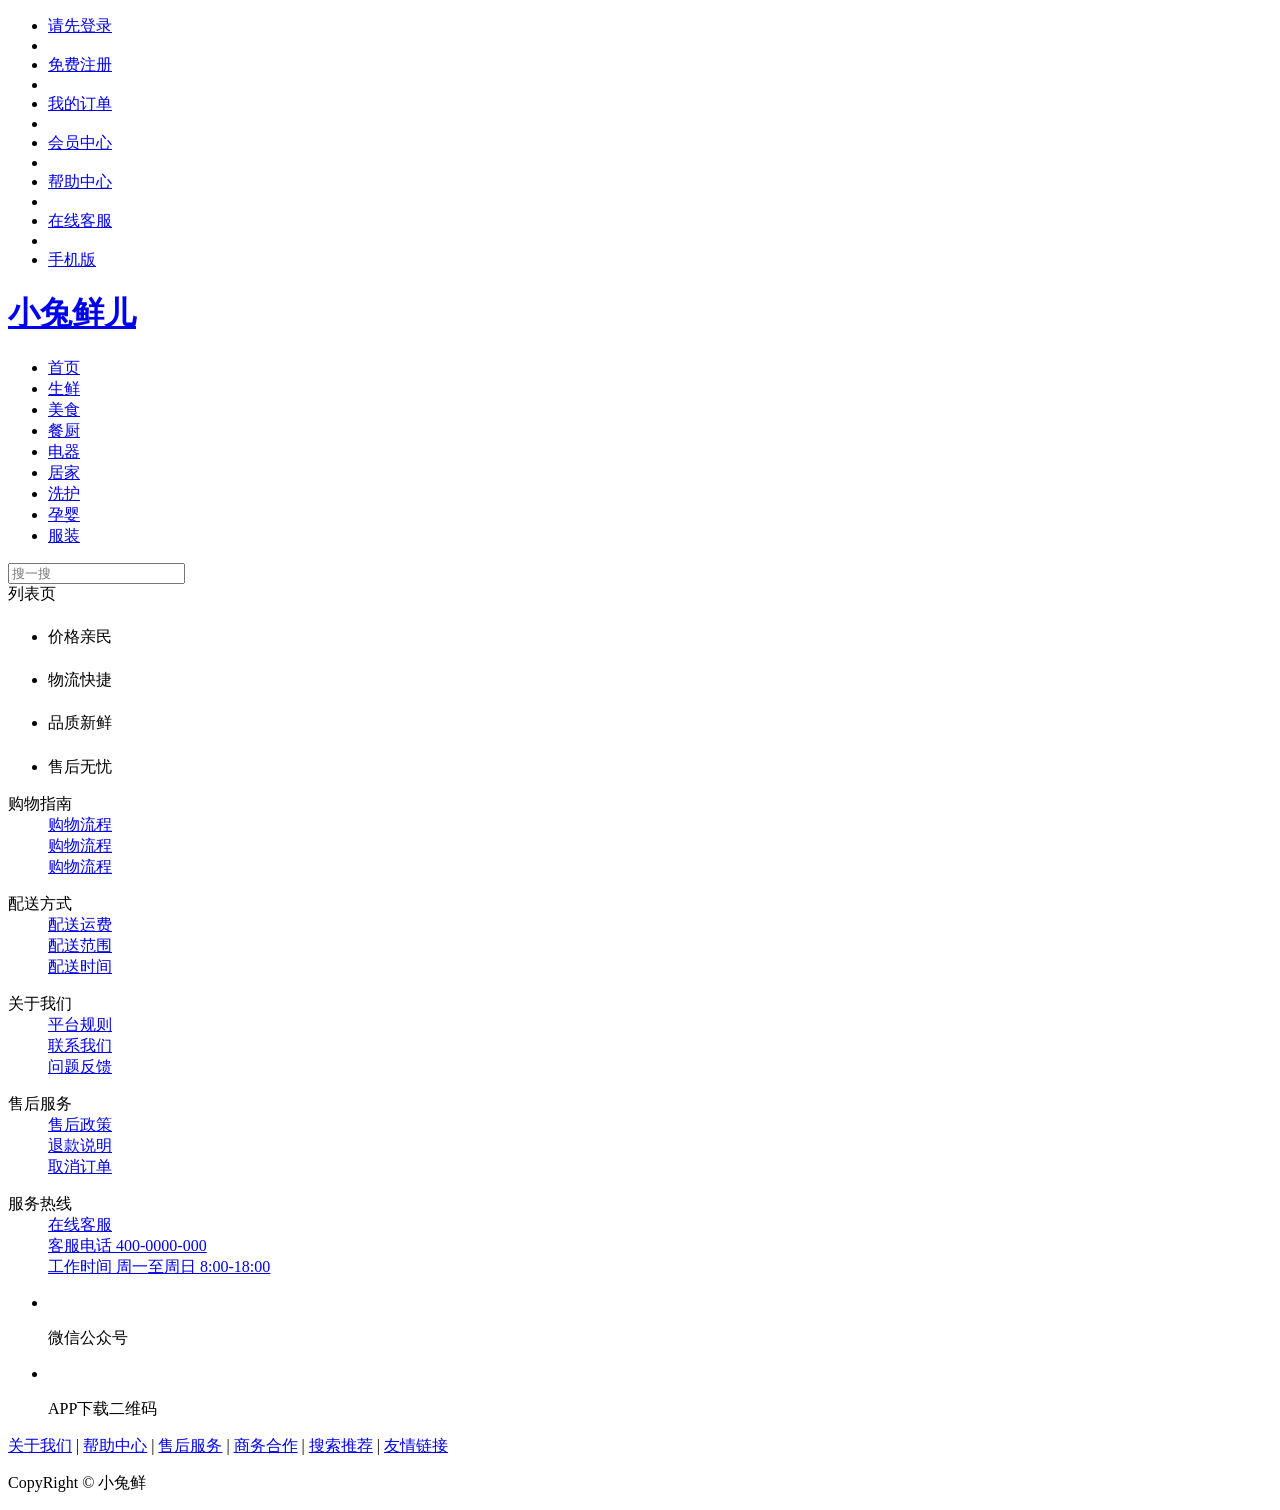
==== list.html @ aa5cd6b8 "Add files via upload" ====
<!DOCTYPE html>
<html lang="en">
<head>
    <meta charset="UTF-8">
    <meta name="viewport" content="width=device-width, initial-scale=1.0">
    <title>小兔鲜首页</title>
    <!-- 引入网页图标 -->
     <link rel="icon" href="./favicon.ico">
     <!-- 引入字体图标 -->
      <link rel="stylesheet" href="./iconfont/iconfont.css">
    <!-- 引入公共样式表  首先是初始化css 之后是公共样式 最后是index页面样式-->
    <link rel="stylesheet" href="./CSS/base.css">
    <link rel="stylesheet" href="./CSS/common.css">
    <link rel="stylesheet" href="./CSS/index.css">
</head>
<body>
    <!-- 1.网页的头部 -->
     <!-- 1.1 头部导航栏 -->
     <div class="shortcut">
        <div class="w">
        <ul>
            <li><a href="#">请先登录</a></li>
            <li class="line"></li>
            <li><a href="#">免费注册</a></li>
            <li class="line"></li>
            <li><a href="#">我的订单</a></li>
            <li class="line"></li>
            <li><a href="#">会员中心</a></li>
            <li class="line"></li>
            <li><a href="#">帮助中心</a></li>
            <li class="line"></li>
            <li><a href="#">在线客服</a></li>
            <li class="line"></li>
            <li><a href="#"><i class="iconfont icon-mobile-phone"></i>手机版</a></li>
        </ul>
        </div>
     </div>
     <!-- 1.2头部header制作 -->
      <header class="header w">
        <div class="logo">
            <h1>
                <a href="index.html" title="小兔鲜儿">小兔鲜儿</a>
            </h1>
        </div>
        <ul class="nav">
            <li><a href="#">首页</a></li>
            <li><a href="#">生鲜</a></li>
            <li><a href="#">美食</a></li>
            <li><a href="#">餐厨</a></li>
            <li><a href="#">电器</a></li>
            <li><a href="#">居家</a></li>
            <li><a href="#">洗护</a></li>
            <li><a href="#">孕婴</a></li>
            <li><a href="#">服装</a></li>
        </ul>
        <div class="search">
            <input type="text" placeholder="搜一搜">
        </div>
        <div class="car"><i class="iconfont icon-cart-full"></i></div>
      </header>
      <!-- 首页主体 -->
       列表页
     <!-- 2.网页的底部 -->
      <footer class="footer">
        <div class="w">
            <!-- 口号模块 -->
            <div class="slogan">
                <ul>
                    <li>
                        <h5 class="one"></h5>
                        <p>价格亲民</p>
                </li>
                    <li>
                        <h5 class="two"></h5>
                        <p>物流快捷</p>
                </li>
                    <li>
                        <h5 class="three"></h5>
                        <p>品质新鲜</p>
                </li>
                    <li>
                        <h5 class="four"></h5>
                        <p>售后无忧</p>
                </li>
                </ul>
            </div>
            <!-- 服务模块 -->
            <div class="severice">
                <div class="severice-left">
                    <dl>
                        <dt>购物指南</dt>
                        <dd><a href="#">购物流程</a></dd>
                        <dd><a href="#">购物流程</a></dd>
                        <dd><a href="#">购物流程</a></dd>
                    </dl>
                    <dl>
                        <dt>配送方式</dt>
                        <dd><a href="#">配送运费</a></dd>
                        <dd><a href="#">配送范围</a></dd>
                        <dd><a href="#">配送时间</a></dd>
                    </dl>
                    <dl>
                        <dt>关于我们</dt>
                        <dd><a href="#">平台规则</a></dd>
                        <dd><a href="#">联系我们</a></dd>
                        <dd><a href="#">问题反馈</a></dd>
                    </dl>
                    <dl>
                        <dt>售后服务</dt>
                        <dd><a href="#">售后政策</a></dd>
                        <dd><a href="#">退款说明</a></dd>
                        <dd><a href="#">取消订单</a></dd>
                    </dl>
                    <dl>
                        <dt>服务热线</dt>
                        <dd><a href="#">在线客服 <i class="iconfont icon-customer-service"></i></a></dd>
                        <dd><a href="#">客服电话 400-0000-000</a></dd>
                        <dd><a href="#">工作时间 周一至周日 8:00-18:00</a></dd>
                    </dl>
                </div>
                <div class="severice-right">
                    <ul>
                        <li>
                            <img src="./images/wechat.png" alt="">
                            <p>微信公众号</p>
                        </li>
                        <li>
                            <img src="./images/app.png" alt="">
                            <p>APP下载二维码</p>
                        </li>
                    </ul>
                </div>
            </div>
            <!-- 版权模块 -->
            <div class="copyright">
                <p>
                    <a href="#">关于我们</a>
                        |  
                    <a href="#">帮助中心</a>
                        |  
                    <a href="#">售后服务</a>
                        |  
                    <a href="#">商务合作</a>
                        |  
                    <a href="#">搜索推荐</a>
                        |  
                    <a href="#">友情链接</a></p>
                <p>CopyRight © 小兔鲜</p>
            </div>
        </div>
      </footer>
</body>
</html>
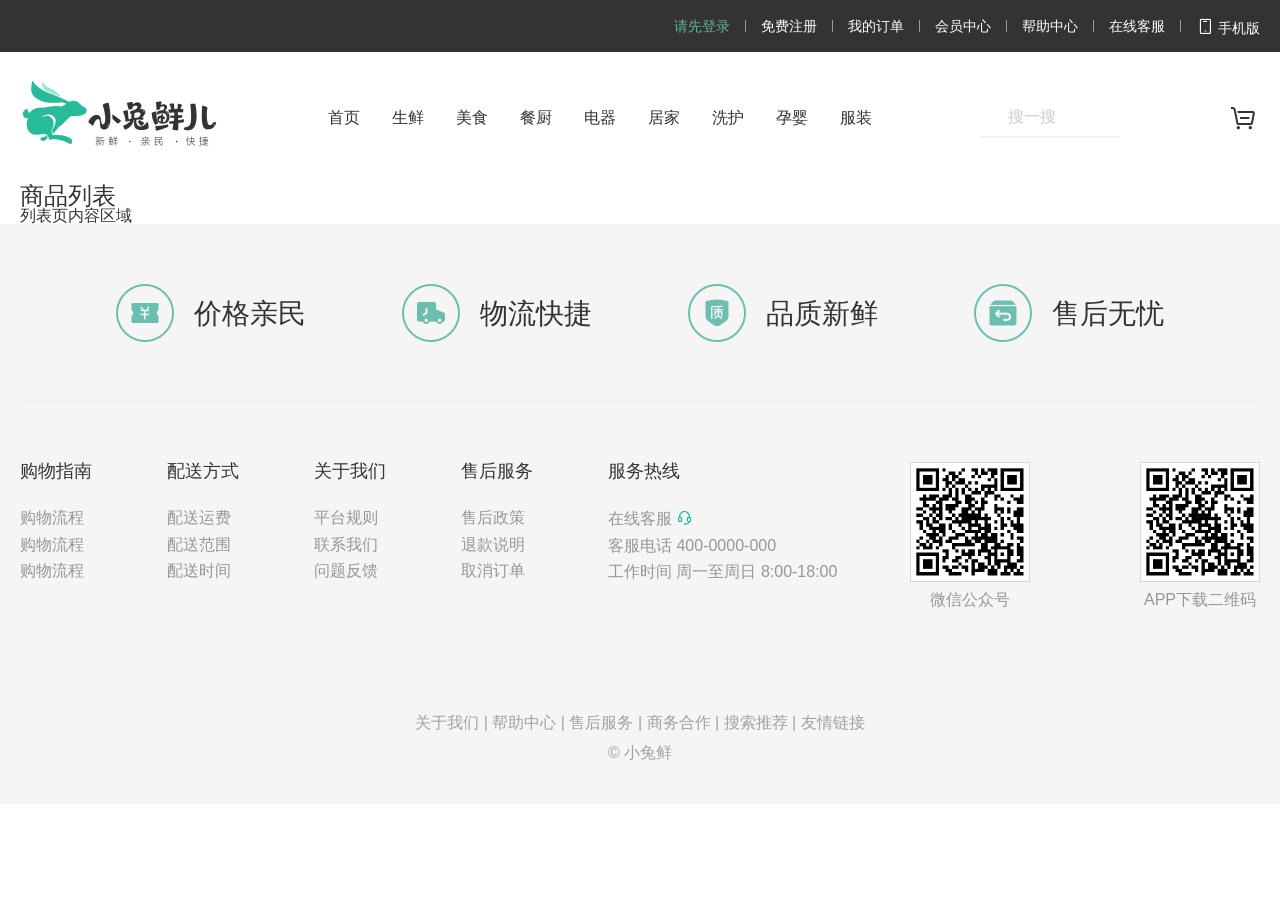
==== commit bf5e51fe: "Add files via upload" ====
--- a/list.html
+++ b/list.html
@@ -1,90 +1,110 @@
 <!DOCTYPE html>
-<html lang="en">
+<html lang="zh-CN">
 <head>
     <meta charset="UTF-8">
     <meta name="viewport" content="width=device-width, initial-scale=1.0">
-    <title>小兔鲜首页</title>
+    <title>小兔鲜 - 商品列表</title>
+    <meta name="description" content="小兔鲜商品列表 - 发现新鲜好物">
     <!-- 引入网页图标 -->
-     <link rel="icon" href="./favicon.ico">
-     <!-- 引入字体图标 -->
-      <link rel="stylesheet" href="./iconfont/iconfont.css">
-    <!-- 引入公共样式表  首先是初始化css 之后是公共样式 最后是index页面样式-->
+    <link rel="icon" href="./favicon.ico">
+    <!-- 引入字体图标 -->
+    <link rel="stylesheet" href="./iconfont/iconfont.css">
+    <!-- 引入样式表（初始化 → 公共 → 页面特定） -->
     <link rel="stylesheet" href="./CSS/base.css">
     <link rel="stylesheet" href="./CSS/common.css">
     <link rel="stylesheet" href="./CSS/index.css">
 </head>
 <body>
-    <!-- 1.网页的头部 -->
-     <!-- 1.1 头部导航栏 -->
-     <div class="shortcut">
+    <!-- ==================== 头部区域 ==================== -->
+    <header>
+        <!-- 顶部导航栏 -->
+        <nav class="shortcut" aria-label="顶部导航">
+            <div class="w">
+                <ul>
+                    <li><a href="#">请先登录</a></li>
+                    <li class="line" aria-hidden="true"></li>
+                    <li><a href="#">免费注册</a></li>
+                    <li class="line" aria-hidden="true"></li>
+                    <li><a href="#">我的订单</a></li>
+                    <li class="line" aria-hidden="true"></li>
+                    <li><a href="#">会员中心</a></li>
+                    <li class="line" aria-hidden="true"></li>
+                    <li><a href="#">帮助中心</a></li>
+                    <li class="line" aria-hidden="true"></li>
+                    <li><a href="#">在线客服</a></li>
+                    <li class="line" aria-hidden="true"></li>
+                    <li><a href="#" aria-label="手机版"><i class="iconfont icon-mobile-phone"></i>手机版</a></li>
+                </ul>
+            </div>
+        </nav>
+
+        <!-- 主导航栏 -->
+        <div class="header w">
+            <div class="logo">
+                <h1>
+                    <a href="index.html" title="小兔鲜儿">小兔鲜儿</a>
+                </h1>
+            </div>
+            
+            <nav class="nav" aria-label="主导航">
+                <ul>
+                    <li><a href="#">首页</a></li>
+                    <li><a href="#">生鲜</a></li>
+                    <li><a href="#">美食</a></li>
+                    <li><a href="#">餐厨</a></li>
+                    <li><a href="#">电器</a></li>
+                    <li><a href="#">居家</a></li>
+                    <li><a href="#">洗护</a></li>
+                    <li><a href="#">孕婴</a></li>
+                    <li><a href="#">服装</a></li>
+                </ul>
+            </nav>
+            
+            <div class="search" role="search">
+                <input type="text" placeholder="搜一搜" aria-label="搜索商品">
+            </div>
+            
+            <div class="car" aria-label="购物车">
+                <i class="iconfont icon-cart-full" aria-hidden="true"></i>
+            </div>
+        </div>
+    </header>
+
+    <!-- ==================== 主体内容 ==================== -->
+    <main>
         <div class="w">
-        <ul>
-            <li><a href="#">请先登录</a></li>
-            <li class="line"></li>
-            <li><a href="#">免费注册</a></li>
-            <li class="line"></li>
-            <li><a href="#">我的订单</a></li>
-            <li class="line"></li>
-            <li><a href="#">会员中心</a></li>
-            <li class="line"></li>
-            <li><a href="#">帮助中心</a></li>
-            <li class="line"></li>
-            <li><a href="#">在线客服</a></li>
-            <li class="line"></li>
-            <li><a href="#"><i class="iconfont icon-mobile-phone"></i>手机版</a></li>
-        </ul>
+            <h2>商品列表</h2>
+            <!-- 列表页具体内容待开发 -->
+            <p>列表页内容区域</p>
         </div>
-     </div>
-     <!-- 1.2头部header制作 -->
-      <header class="header w">
-        <div class="logo">
-            <h1>
-                <a href="index.html" title="小兔鲜儿">小兔鲜儿</a>
-            </h1>
-        </div>
-        <ul class="nav">
-            <li><a href="#">首页</a></li>
-            <li><a href="#">生鲜</a></li>
-            <li><a href="#">美食</a></li>
-            <li><a href="#">餐厨</a></li>
-            <li><a href="#">电器</a></li>
-            <li><a href="#">居家</a></li>
-            <li><a href="#">洗护</a></li>
-            <li><a href="#">孕婴</a></li>
-            <li><a href="#">服装</a></li>
-        </ul>
-        <div class="search">
-            <input type="text" placeholder="搜一搜">
-        </div>
-        <div class="car"><i class="iconfont icon-cart-full"></i></div>
-      </header>
-      <!-- 首页主体 -->
-       列表页
-     <!-- 2.网页的底部 -->
-      <footer class="footer">
+    </main>
+
+    <!-- ==================== 底部区域 ==================== -->
+    <footer class="footer">
         <div class="w">
-            <!-- 口号模块 -->
-            <div class="slogan">
+            <!-- 品牌口号 -->
+            <section class="slogan" aria-label="品牌优势">
                 <ul>
                     <li>
                         <h5 class="one"></h5>
                         <p>价格亲民</p>
-                </li>
+                    </li>
                     <li>
                         <h5 class="two"></h5>
                         <p>物流快捷</p>
-                </li>
+                    </li>
                     <li>
                         <h5 class="three"></h5>
                         <p>品质新鲜</p>
-                </li>
+                    </li>
                     <li>
                         <h5 class="four"></h5>
                         <p>售后无忧</p>
-                </li>
+                    </li>
                 </ul>
-            </div>
-            <!-- 服务模块 -->
+            </section>
+
+            <!-- 服务信息 -->
             <div class="severice">
                 <div class="severice-left">
                     <dl>
@@ -121,33 +141,30 @@
                 <div class="severice-right">
                     <ul>
                         <li>
-                            <img src="./images/wechat.png" alt="">
+                            <img src="./photos/wechat.png" alt="微信公众号二维码">
                             <p>微信公众号</p>
                         </li>
                         <li>
-                            <img src="./images/app.png" alt="">
+                            <img src="./photos/app.png" alt="APP下载二维码">
                             <p>APP下载二维码</p>
                         </li>
                     </ul>
                 </div>
             </div>
-            <!-- 版权模块 -->
+
+            <!-- 版权信息 -->
             <div class="copyright">
                 <p>
-                    <a href="#">关于我们</a>
-                        |  
-                    <a href="#">帮助中心</a>
-                        |  
-                    <a href="#">售后服务</a>
-                        |  
-                    <a href="#">商务合作</a>
-                        |  
-                    <a href="#">搜索推荐</a>
-                        |  
-                    <a href="#">友情链接</a></p>
-                <p>CopyRight © 小兔鲜</p>
+                    <a href="#">关于我们</a> | 
+                    <a href="#">帮助中心</a> | 
+                    <a href="#">售后服务</a> | 
+                    <a href="#">商务合作</a> | 
+                    <a href="#">搜索推荐</a> | 
+                    <a href="#">友情链接</a>
+                </p>
+                <p>&copy; 小兔鲜</p>
             </div>
         </div>
-      </footer>
+    </footer>
 </body>
 </html>
--- a/iconfont/iconfont.css
+++ b/iconfont/iconfont.css
@@ -0,0 +1,55 @@
+@font-face {
+  font-family: "iconfont"; /* Project id 3703850 */
+  src: url('iconfont.woff2?t=1665647794908') format('woff2'),
+       url('iconfont.woff?t=1665647794908') format('woff'),
+       url('iconfont.ttf?t=1665647794908') format('truetype');
+}
+
+.iconfont {
+  font-family: "iconfont" !important;
+  font-size: 16px;
+  font-style: normal;
+  -webkit-font-smoothing: antialiased;
+  -moz-osx-font-smoothing: grayscale;
+}
+
+.icon-favorites-fill:before {
+  content: "\e721";
+}
+
+.icon-cart-full:before {
+  content: "\e746";
+}
+
+.icon-browse:before {
+  content: "\e666";
+}
+
+.icon-comment:before {
+  content: "\e668";
+}
+
+.icon-customer-service:before {
+  content: "\e66a";
+}
+
+.icon-fabulous:before {
+  content: "\e66f";
+}
+
+.icon-mobile-phone:before {
+  content: "\e678";
+}
+
+.icon-search:before {
+  content: "\e67d";
+}
+
+.icon-arrow-left-bold:before {
+  content: "\e685";
+}
+
+.icon-arrow-right-bold:before {
+  content: "\e687";
+}
+
--- a/CSS/base.css
+++ b/CSS/base.css
@@ -0,0 +1,52 @@
+/* 去除常见标签默认的 margin 和 padding */
+* {
+  margin: 0;
+  padding: 0;
+  box-sizing: border-box;
+}
+
+/* 设置网页统一的字体大小、行高、字体系列相关属性 */
+body {
+  font: 16px/1 "Microsoft Yahei",
+    "Hiragino Sans GB", "Heiti SC", "WenQuanYi Micro Hei", sans-serif;
+  color: #333;
+}
+
+/* 去除列表默认样式 */
+ul,
+ol {
+  list-style: none;
+}
+
+/* 去除默认的倾斜效果 */
+em,
+i {
+  font-style: normal;
+}
+
+/* 去除a标签默认下划线，并设置默认文字颜色 */
+a {
+  text-decoration: none;
+  color: #333;
+}
+
+/* 设置img的垂直对齐方式为居中对齐，去除img默认下间隙 */
+img {
+  vertical-align: middle;
+}
+
+/* 去除input默认样式 */
+input {
+  border: none;
+  outline: none;
+  color: #333;
+}
+
+h1,
+h2,
+h3,
+h4,
+h5,
+h6 {
+  font-weight: 400;
+}
--- a/CSS/common.css
+++ b/CSS/common.css
@@ -0,0 +1,233 @@
+/* 写公共部分，头部和底部 */
+/* 版心 */
+.w {
+    width: 1240px;
+    margin: 0 auto;
+}
+/* 1.网页的头部 */
+/* 1.1 头部导航栏 */
+.shortcut {
+    height: 52px;
+    background-color: #333333;
+}
+.shortcut ul {
+    display: flex;
+    justify-content: flex-end;
+    align-items: center;
+    height: 52px;
+}
+/* 给.shortcut当中的第一个li修改字体颜色 */
+.shortcut li:first-child a {
+    color: #5EB69C;
+}
+.shortcut ul li a {
+    display: block;
+    font-size: 14px;
+    color: #fff;
+}
+.shortcut ul li a:hover {
+    color: #5EB69C;
+}
+.shortcut ul .line {
+    width: 1px;
+    height: 12px;
+    background-color: #999999;
+    margin: 0 15px;
+}
+.shortcut ul li i {
+    font-size: 18px;
+    margin-right: 4px; 
+}
+/* 1.2头部header制作 */
+.header {
+    position: sticky;
+    top: 0;
+    z-index: 90;
+    display: flex;
+    justify-content: space-between;
+    align-items: center;
+    height: 132px;
+    background-color: #fff;
+}
+/* 1.2.1 logo部分 */
+.header .logo {
+    width: 200px;
+    height: 88px;
+    background-color: skyblue; 
+}
+.header .logo h1 {
+    width: 100%;
+    height: 100%;
+}
+.header .logo a {
+    display: block;
+    width: 100%;
+    height: 100%;
+    background: url(../photos/logo.png) no-repeat;
+    text-indent: -999px;
+    overflow: hidden;
+}
+/* 1.2.2 导航栏部分 */
+.header .nav ul {
+    display: flex;
+    gap: 32px;
+    list-style: none;
+}
+.header .nav a {
+    display: block;
+    font-size: 16px;
+    height: 40px;
+    line-height: 40px;
+}
+.header .nav a:hover {
+    color: #5EB69C;
+    border-bottom: 2px solid #5EB69C;
+}
+/* 1.2.3 搜索部分 */
+.search {
+    position: relative;
+}
+.search i {
+    position: absolute;
+    top: 9px;
+    left: 0px;
+    font-size: 20px;
+    color: #CCC;
+}
+.search input {
+    width: 140px;
+    height: 40px;
+    border-bottom: 2px solid #F4F4F4;
+    padding-left: 28px;
+    font-size: 14px;
+}
+.search input::placeholder {
+    font-size: 16px;
+    color: #ccc;
+}
+/* 1.2.4 购物车 */
+.header .car {
+    position: relative;
+    display: flex;
+    align-items: center;
+    gap: 6px;
+    flex-shrink: 0;
+}
+.header .car span {
+    padding: 2px 8px;
+    background-color: #E26237;
+    border-radius: 50px;
+    color: #fff;
+    font-size: 14px;
+    position: relative;
+    top: auto;
+    left: auto;
+}
+.header .car i {
+    font-size: 32px;
+    margin-right: 0;
+}
+/* 2.网页的底部 */
+.footer {
+    height: 580px;
+    background-color: #F5F5F5;
+}
+/* 2.1 口号模块 */
+.slogan {
+    height: 178px;
+    border-bottom: 1px solid #EBEBEB;
+}
+.slogan ul {
+    display: flex;
+    justify-content: space-evenly;
+    align-items: center;
+    height: 178px;
+}
+.slogan ul li {
+    display: flex;
+    align-items: center;
+}
+.slogan ul li .one {
+    width: 58px;
+    height: 58px;
+    /* background-color: #5EB69C; */
+    background: url(../photos/sprite.png) no-repeat;
+}
+.slogan ul li .two {
+    width: 58px;
+    height: 58px;
+    /* background-color: #5EB69C; */
+    background: url(../photos/sprite.png) no-repeat 0 -58px;
+}
+.slogan ul li .three {
+    width: 58px;
+    height: 58px;
+    /* background-color: #5EB69C; */
+    background: url(../photos/sprite.png) no-repeat 0 -116px;
+}
+.slogan ul li .four {
+    width: 58px;
+    height: 58px;
+    /* background-color: #5EB69C; */
+    background: url(../photos/sprite.png) no-repeat 0 -174px;
+}
+.slogan ul li p {
+    font-size: 28px;
+    color: #333;
+    width: 112px;
+    height: 39px;
+    line-height: 39px;
+    margin-left: 20px;
+}
+/* 2.2 服务模块 */
+.severice {
+    display: flex;
+    margin-top: 60px;
+    justify-content: space-between;
+}
+/* 2.2.1 服务列表 */
+.severice-left {
+    display: flex;
+    gap: 75px;
+}
+.severice-left dt {
+    font-size: 18px;
+    margin-bottom: 30px;
+}
+.severice-left dd {
+    margin-bottom: 10.5px;
+}
+.severice-left dd a {
+    color: #969696;
+}
+.severice-left dd a i {
+    width: 16px;
+    height: 16px;
+    color: #00BE9A;
+}
+/* 2.2.2 二维码 */
+.severice-right {
+
+}
+.severice-right ul {
+    display: flex;
+    gap: 55px;
+    text-align: center;
+}
+.severice-right ul li {
+    margin-left: 55px;
+    color: #969696;
+}
+.severice-right ul li p {
+    margin-top: 10px;
+}
+/* 版权模块 */
+.copyright {
+    text-align: center;
+    margin-top: 100px;
+    line-height: 30px; 
+    color: #A1A1A1;
+}
+.copyright a {
+    color: #A1A1A1;
+}
--- a/CSS/index.css
+++ b/CSS/index.css
@@ -0,0 +1,291 @@
+/* entery模块制作 */
+.entery {
+height: 500px;
+background-color: #F5F5F5;
+}
+.entery .wrapper {
+position: relative;
+width: 1240px;
+margin: 0 auto;
+height: 100%;
+}
+.entery .wrapper .subnav {
+position: absolute;
+top: 0;
+left: 0;
+z-index: 1;
+width: 250px;
+height: 500px;
+background: rgba(0,0,0,.42);
+}
+.entery .wrapper .subnav li {
+display: flex;
+justify-content: space-between;
+align-items: center;
+height: 50px;
+color: #FFFFFF;
+padding: 0 12px 0 29px;
+}
+.entery .wrapper .subnav li a {
+color: #FFFFFF;
+font-size: 14px;
+margin-right:14px;
+}
+.entery .wrapper .subnav li a:first-child {
+font-size: 16px;
+}
+.entery .wrapper .subnav li:hover {
+background-color: #00BE9A;
+}
+.entery .wrapper .pic {
+position: relative;
+}
+.entery .wrapper .pic .prev {
+width: 40px;
+height: 60px;
+margin-top: -30px;
+position: absolute;
+left: 250px;
+bottom: 50%;
+}
+.entery .wrapper .pic .prev:hover {
+background-color: #00BE9A;
+}
+.entery .wrapper .pic .prev i {
+text-align: center;
+line-height: 60px;
+color: #fff;
+font-size: 35px;
+}
+.entery .wrapper .pic .next {
+width: 40px;
+height: 60px;
+margin-top: -30px;
+position: absolute;
+right: 0px;
+bottom: 50%;
+}
+.entery .wrapper .pic .next:hover {
+background-color: #00BE9A;
+}
+.entery .wrapper .pic .next i {
+text-align: center;
+line-height: 60px;
+color: #fff;
+font-size: 35px;
+}
+.entery .wrapper .pic ol {
+display: flex;
+position: absolute;
+bottom: 10px;
+right: 10px;
+}
+.entery .wrapper .pic ol li {
+width: 14px;
+height: 14px;
+background-color: rgba(225,255,255,0.5);
+border-radius: 50%;
+margin: 0 8px;
+}
+.entery .wrapper .pic ol li:hover {
+box-shadow: 0 0 0 4px rgb(255,255,255,0.5);
+background-color: #fff;
+}
+/* 新鲜好物模块 */
+/* 新鲜好物头部模块 */
+.box-hd {
+display: flex;
+justify-content: space-between;
+align-items: center;
+height: 112px;
+}
+.box-hd h2 {
+font-size: 30px;
+}
+.box-hd small {
+font-size: 16px;
+color: #A1A1A1;
+margin-left: 35px;
+}
+.box-hd a {
+color: #A1A1A1;
+}
+/* 新鲜好物底部模块 */
+.box-bd ul  {
+display: flex;
+justify-content: space-between;
+align-items: center;
+}
+.box-bd ul li {
+width: 304px;
+height: 404px;
+background-color: pink;
+}
+.box-bd ul li a {
+display: block;
+width: 100%;
+height: 100%;
+}
+.box-bd ul li img {
+width: 304px;
+height: 304px;
+}
+.box-bd ul li .title {
+margin: 18px 0 15px;
+text-align: center;
+font-size: 20px;
+padding: 0 25px;
+overflow: hidden;
+text-overflow: ellipsis;
+white-space: nowrap;
+}
+.box-bd ul li .price {
+text-align: center;
+font-size: 22px;
+color: #AA2113;
+}
+.box-bd ul li .price small {
+color: #AA2113;
+font-size: 18px;
+}
+/* 人气好物 */
+.hot .desc {
+font-size: 16px;
+color: #A1A1A1;
+text-align: center;
+margin-top: 15px;
+}
+/* 热门品牌 */
+.brand {
+height: 468px;
+background-color: #F5F5F5;
+}
+.brand .brand-hd .direction {
+display: flex;
+gap: 12px;
+}
+.brand .brand-hd .direction .left button,
+.brand .brand-hd .direction .right button {
+width: 20px;
+height: 20px;
+margin-top: 38px;
+background-color: #00BE9A;
+}
+.brand .brand-bd ul {
+display: flex;
+justify-content: space-between;
+align-items: center;
+}
+.brand .brand-bd ul li {
+width: 244px;
+height: 306px;
+}
+/* 生鲜模块 */
+.food .food-title .option {
+display: flex;
+}
+.food .food-title .option .option-left ul li a {
+display: block;
+width: 65px;
+height: 20px;
+text-align: center;
+}
+.food .food-title .option .option-right {
+color: #A1A1A1;
+margin-left: 65px;
+}
+.food .food-title .option .option-right a {
+margin-right: 10px;
+}
+.food .food-title .option ul {
+display: flex;
+gap: 20px;
+} 
+.food .food-title .option ul li a{
+color: black;
+}
+.food .food-title .option ul li a:hover {
+color: #ffff;
+background-color: #00BE9A;
+}
+.food .food-bd {
+display: flex;
+}
+.food .food-bd .food-bd-left {
+height: 610px;
+width: 248px;
+margin-right: 23px;
+}
+.food .food-bd .food-bd-right ul {
+display: flex;
+flex-wrap: wrap;
+}
+.food .food-bd .food-bd-right ul li{
+flex: 1;
+min-width: 242px;
+width: 242px;
+height: 305px;
+padding: 12px 21px 0 21px;
+}
+.food .food-bd .food-bd-right ul li .info {
+margin-top: 12px;
+margin-bottom: 10px;
+}
+.food .food-bd .food-bd-right ul li .info p{
+margin-top: 5px;
+}
+.food .food-bd .food-bd-right ul li .price {
+display: flex;
+color: #AF2F22;
+}
+.food .food-bd .food-bd-right ul li .price p {
+font-size: 22px;
+font-weight: 600px;
+}
+/* 最新专题 */
+.special {
+margin-top: 100px;
+}
+.special .special-title {
+display: flex;
+justify-content: space-between;
+align-items: center;
+}
+.special .special-title h2{
+font-size: 30px;
+}
+.special .special-title .special-more {
+display: flex;
+align-items: center;
+}
+.special .special-title .special-more a,
+.special .special-title .special-more i {
+display: block;
+color: #A1A1A1;
+} 
+.special .special-title .special-more i {
+margin-left: 13px;
+} 
+.special-bd {
+margin-top: 30px;
+margin-bottom: 40px;
+}
+.special-bd ul {
+display: flex;
+gap: 12px;
+}
+.special-bd ul li {
+width: 405px;
+height: 355px;
+}
+.special-bd ul li .info {
+height: 67px;
+display: flex;
+justify-content: space-between;
+align-items: center;
+color: #666666;
+padding: 0 15px;
+}
+.special-bd ul li .info .like {
+margin-right: 20px;
+}
